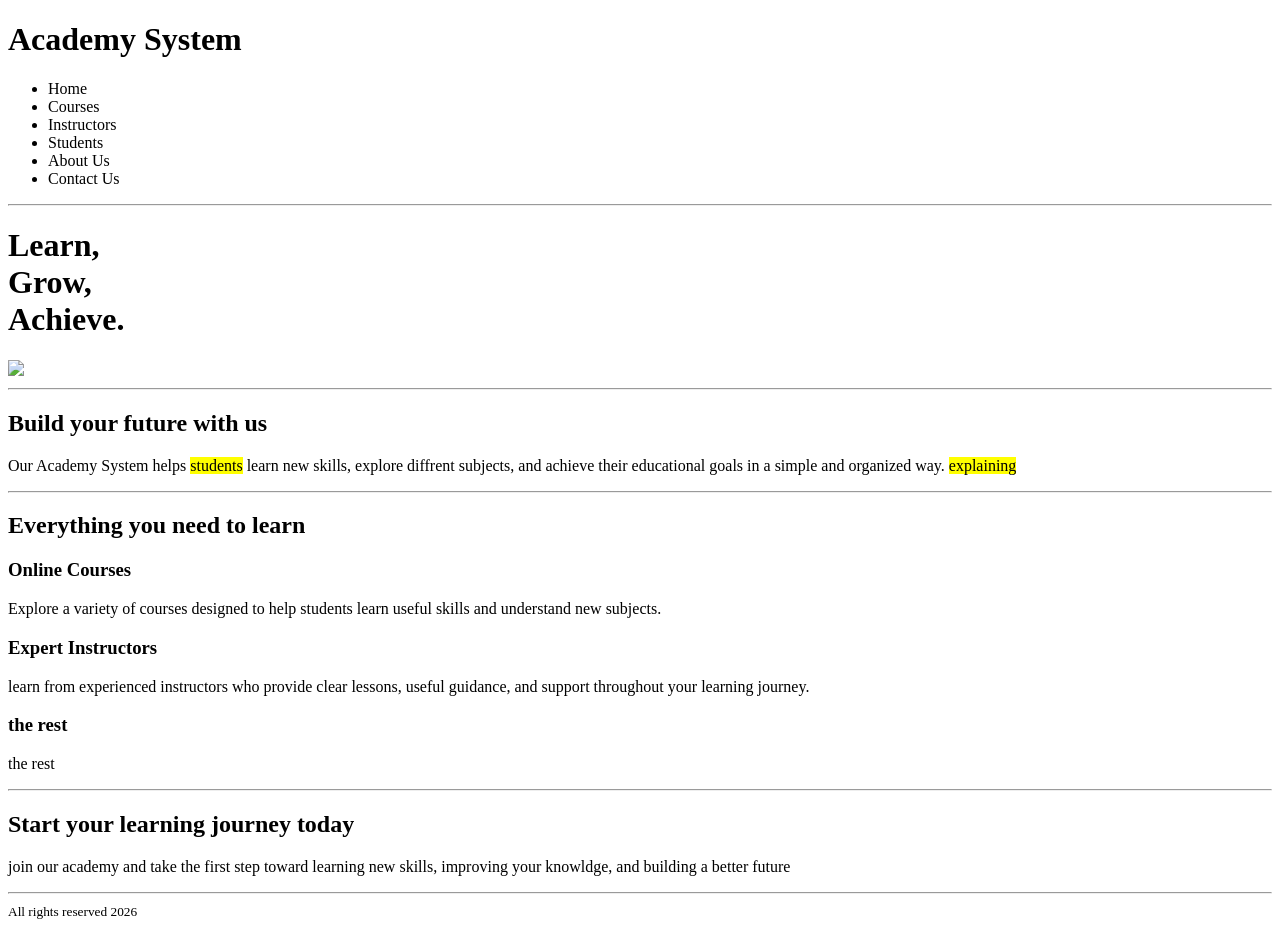
==== index.html @ fd3e6d27 "initial" ====
<!DOCTYPE html>

<html>
<head>
  <title>academy system</title>
</head>
<body>
  <h1>
    Academy System
  </h1>
  
  <ul>
    <li>
      Home
    </li>
    <li>
      Courses
    </li>
    <li>
      Instructors
    </li>
    <li>
      Students
    </li>
    <li>
      About Us
    </li>
    <li>
      Contact Us
    </li>
  </ul>
  
  <hr>
  
  
  <h1>
    Learn, <br> Grow, <br> Achieve. 
  </h1>
  
  <img src=x>
  
  <hr>
  
  <h2>
    Build your future with us
  </h2>
  
  <p> Our Academy System helps <mark>students</mark> learn new skills, explore diffrent subjects, and achieve their educational goals in a simple and organized way. <mark> explaining </mark> </p>
  
  <hr>
  
  <h2>
    Everything you need to learn
  </h2>
  
  <div> 
    <h3>
      Online Courses
    </h3>
    <p>
      Explore a variety of courses designed to help students learn useful skills and understand new subjects.
    </p>
  </div>
  
  <div> 
    <h3>
      Expert Instructors
    </h3>
    <p>
      learn from  experienced instructors who provide clear lessons, useful guidance, and support throughout your learning journey.
    </p>
  </div>
  
  
  <div>
    <h3>
      the rest   
    </h3>
    <p>
      the rest
    </p>
  </div>
  
  
  <hr>
  
  <h2>
    Start your learning journey today
  </h2>
  <p>join our academy and take the first step toward learning new skills, improving your knowldge, and building a better future</p>
  
  
  <hr>
  <small> All rights reserved 2026 </small>
  
  
  
   
  
  
  
  
  
  
  
  
</body>
</html>
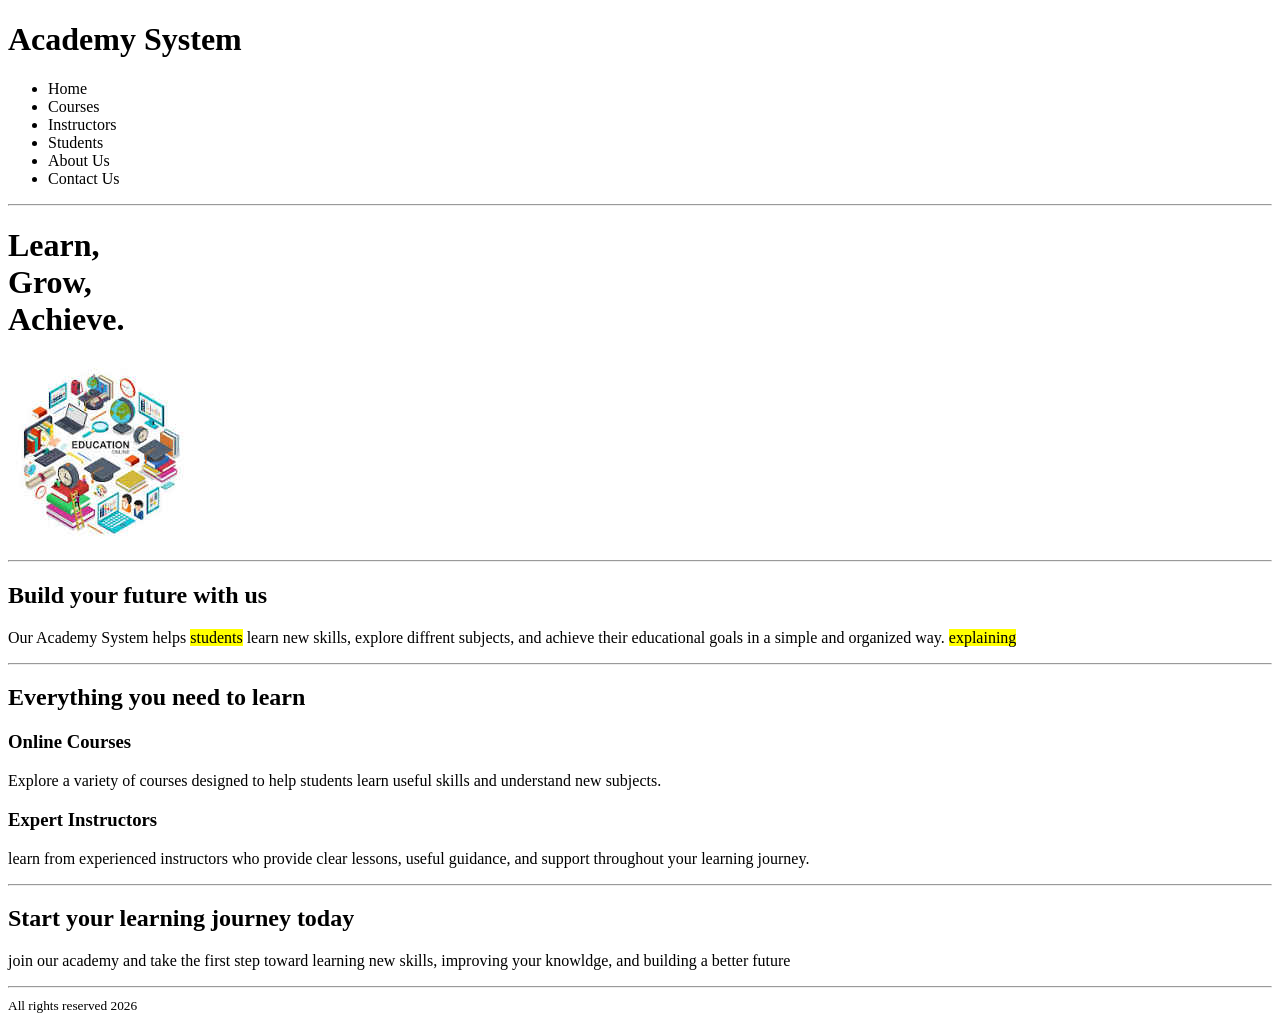
==== commit a4dd84aa: "added the jpg" ====
--- a/index.html
+++ b/index.html
@@ -37,7 +37,7 @@
     Learn, <br> Grow, <br> Achieve. 
   </h1>
   
-  <img src=x>
+  <img src="assets/main.jpeg">
   
   <hr>
   
@@ -72,14 +72,6 @@
   </div>
   
   
-  <div>
-    <h3>
-      the rest   
-    </h3>
-    <p>
-      the rest
-    </p>
-  </div>
   
   
   <hr>
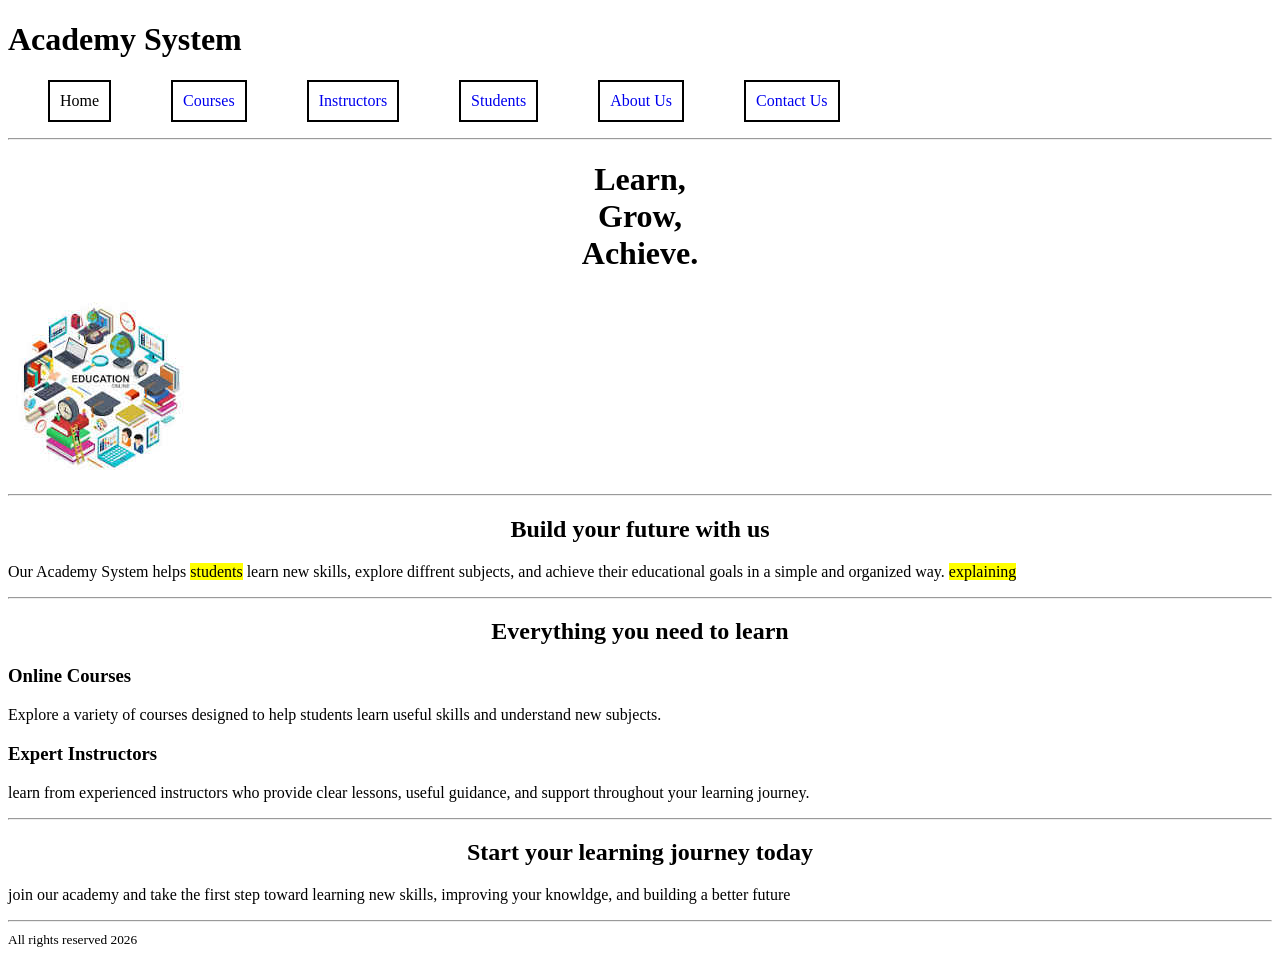
==== commit 9a188745: "css" ====
--- a/index.html
+++ b/index.html
@@ -3,42 +3,54 @@
 <html>
 <head>
   <title>academy system</title>
+  <link rel="stylesheet" href="./styles/style.css">
+  
 </head>
 <body>
-  <h1>
+  <h1 id="main">
     Academy System
   </h1>
   
-  <ul>
+  <ul id="nav">
     <li>
       Home
     </li>
+    <br>
     <li>
-      Courses
+      <a href="./courses/courses.html">Courses</a>
     </li>
+    <br>
     <li>
-      Instructors
+      <a href="./instructors/instructors.html">Instructors</a>
     </li>
+<br>    
     <li>
-      Students
+      <a href="./students/students.html">Students</a>
     </li>
+    <br>
     <li>
-      About Us
+      <a href="./about us/aboutus.html">About Us</a>
     </li>
+    
+    <br>
+    
     <li>
-      Contact Us
+     <a href="./contact us/contactus.html"> Contact Us</a>
     </li>
   </ul>
   
   <hr>
+  
+  <div>
+    
   
   
   <h1>
     Learn, <br> Grow, <br> Achieve. 
   </h1>
   
-  <img src="assets/main.jpeg">
-  
+  <img id="img" src="assets/main.jpeg">
+  </div>
   <hr>
   
   <h2>
--- a/styles/style.css
+++ b/styles/style.css
@@ -0,0 +1,31 @@
+h1, h2{
+ text-align: center;
+ 
+  
+}
+
+a {
+ 
+ text-decoration: none;
+ 
+}
+
+ul {
+ display: flex;
+ list-style: none;
+ gap: 30px
+}
+
+#main {
+ text-align: left
+}
+
+#nav li {
+ border: 2px solid black;
+padding: 10px; 
+}
+
+#img {
+ height:100%;
+ align-self: center;
+}
